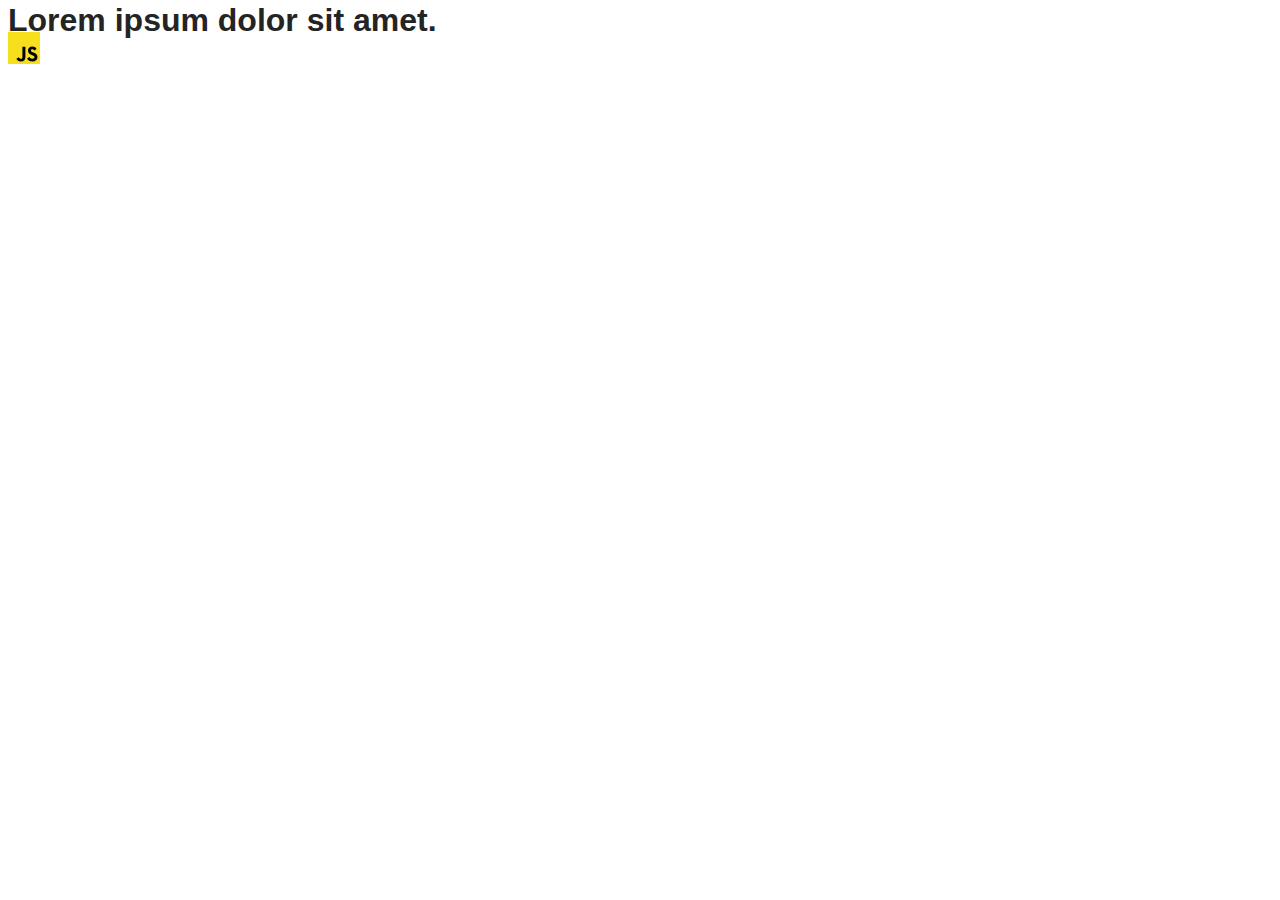
==== src/index.html @ 8786259e "Initial commit" ====
<!DOCTYPE html>
<html lang="en">
  <head>
    <meta charset="UTF-8" />
    <link rel="icon" type="image/svg+xml" href="/favicon.svg" />
    <meta name="viewport" content="width=device-width, initial-scale=1.0" />
    <title>Vanilla App Template</title>
    <link rel="stylesheet" href="./css/styles.css" />
  </head>
  <body>
    <load ="partials/header.html" />

    <section>
      <h1>Lorem ipsum dolor sit amet.</h1>
      <!-- Path to images as from index.html file -->
      <img src="./img/javascript.svg" alt="" />
    </section>

    <!-- Loads the specified .html file -->
    <load ="partials/vite-promo.html" />

    <script type="module" src="./main.js"></script>
  </body>
</html>
---- src/css/styles.css ----
/**
  |============================
  | include css partials with
  | default @import url()
  |============================
*/
@import url('./reset.css');
@import url('./vite-promo.css');
@import url('./header.css');

:root {
  font-family: Inter, Avenir, Helvetica, Arial, sans-serif;
  font-size: 16px;
  line-height: 24px;
  font-weight: 400;

  color: #242424;
  background-color: rgba(255, 255, 255, 0.87);

  font-synthesis: none;
  text-rendering: optimizeLegibility;
  -webkit-font-smoothing: antialiased;
  -moz-osx-font-smoothing: grayscale;
  -webkit-text-size-adjust: 100%;
}
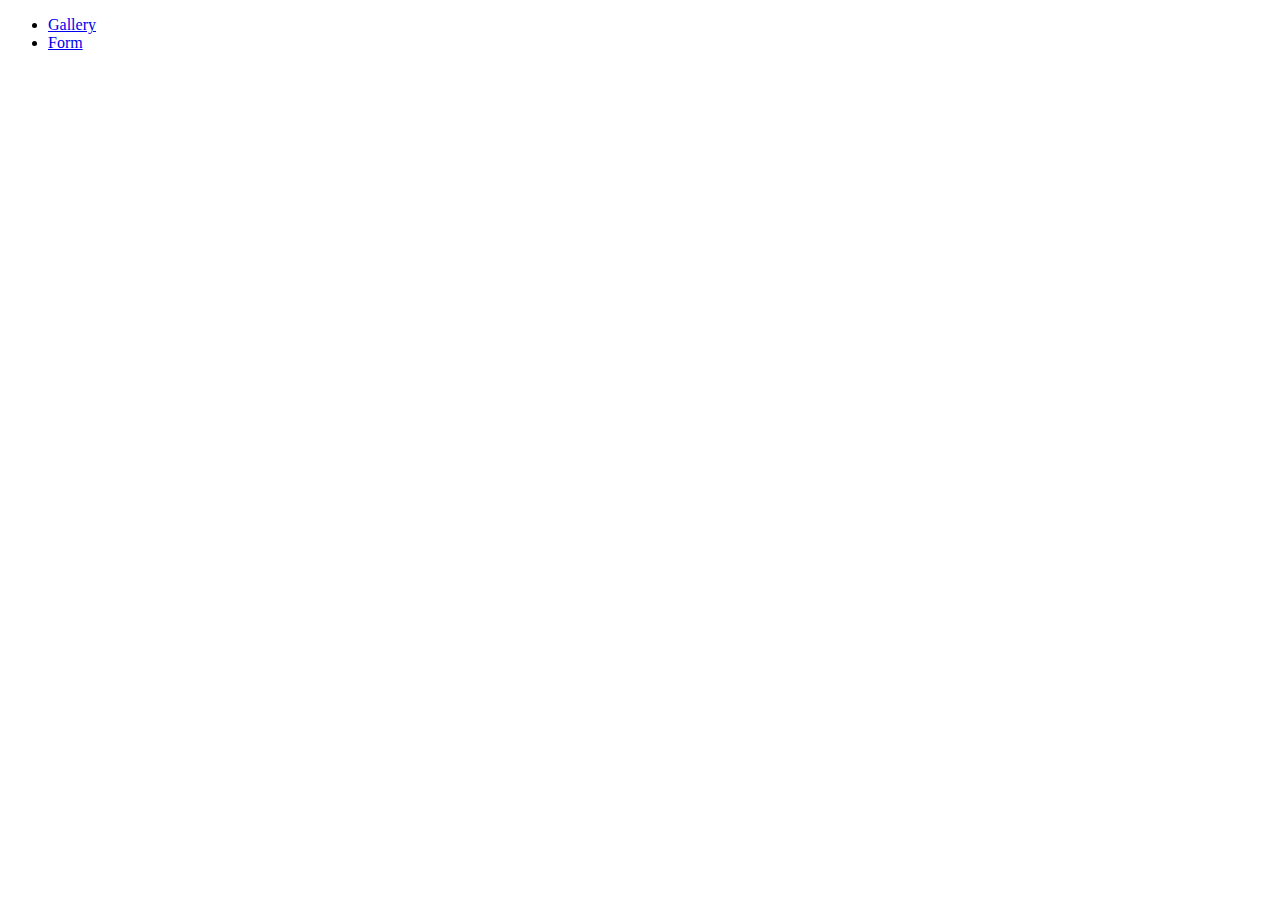
==== commit 9079a4e7: "hw-09" ====
--- a/src/index.html
+++ b/src/index.html
@@ -4,21 +4,17 @@
     <meta charset="UTF-8" />
     <link rel="icon" type="image/svg+xml" href="/favicon.svg" />
     <meta name="viewport" content="width=device-width, initial-scale=1.0" />
-    <title>Vanilla App Template</title>
-    <link rel="stylesheet" href="./css/styles.css" />
+    <link rel="preconnect" href="https://fonts.googleapis.com" />
+    <link rel="preconnect" href="https://fonts.gstatic.com" crossorigin />
+    <link
+      href="https://fonts.googleapis.com/css2?family=Montserrat:wght@400;500&display=swap"
+      rel="stylesheet"
+    />
   </head>
   <body>
-    <load ="partials/header.html" />
-
-    <section>
-      <h1>Lorem ipsum dolor sit amet.</h1>
-      <!-- Path to images as from index.html file -->
-      <img src="./img/javascript.svg" alt="" />
-    </section>
-
-    <!-- Loads the specified .html file -->
-    <load ="partials/vite-promo.html" />
-
-    <script type="module" src="./main.js"></script>
+    <ul>
+      <li><a href="1-gallery.html">Gallery</a></li>
+      <li><a href="2-form.html">Form</a></li>
+    </ul>
   </body>
-</html>
+</html>